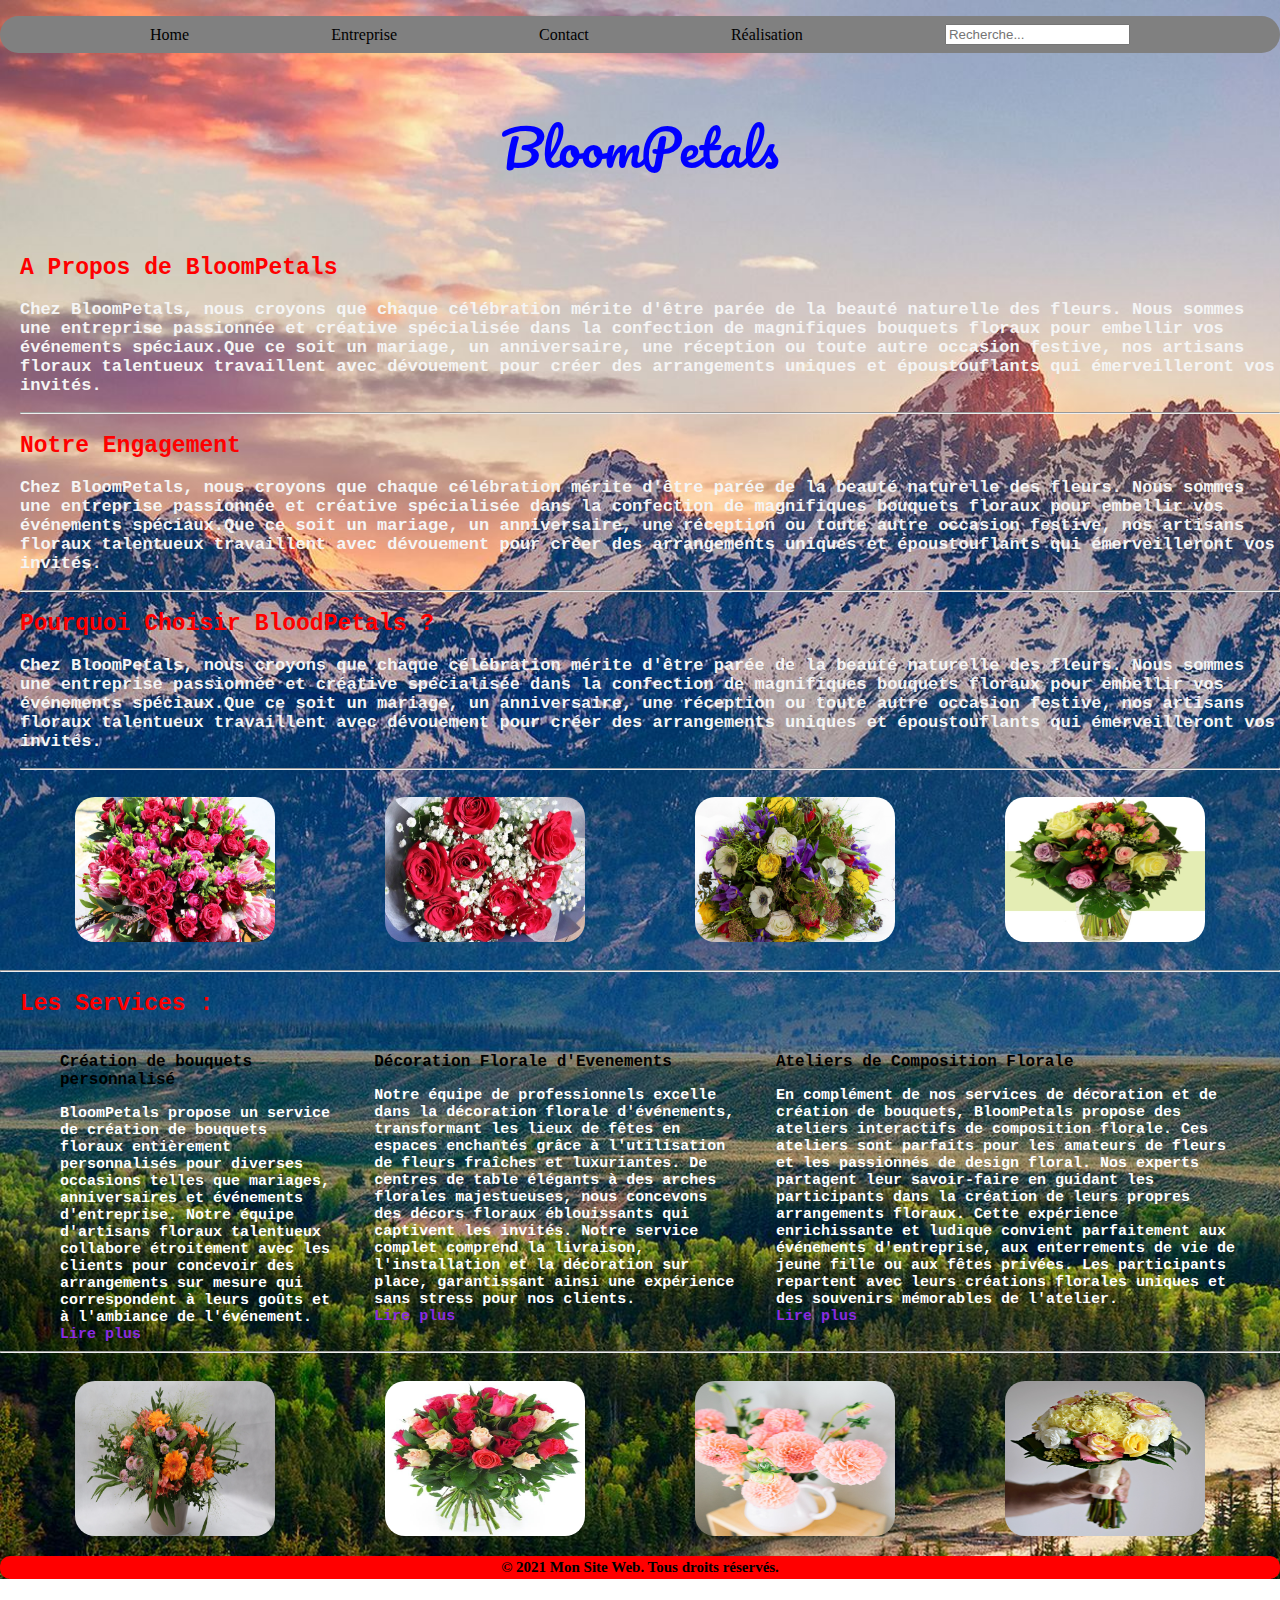
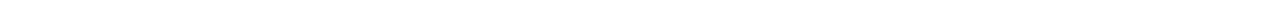
==== Site-Web-BloomPetals/index.html @ 912fcffe "Push du site BloomPetals" ====
<!DOCTYPE html>
<html lang="Fr">

<head>
    <meta charset="UTF-8">
    <meta name="viewport" content="width=device-width, initial-scale=1.0">
    <title>BloomPetals</title>
    <link rel="stylesheet" href="indexstyle.css">
    <link href="https://fonts.googleapis.com/css2?family=Pacifico&display=swap" rel="stylesheet">
</head>

<body>
    <nav>
        <ul>
            <li><a href="file:///C:/Users/kevin/OneDrive/Bureau/Site-Web-BloomPetals/index.html" alt="">Home</a>
            </li>
            <li><a href="file:///C:/Users/kevin/OneDrive/Bureau/Site-Web-BloomPetals/entreprise.html"
                    alt="Entreprise">Entreprise</a></li>
            <li><a href="file:///C:/Users/kevin/OneDrive/Bureau/Site-Web-BloomPetals/contact.html"
                    alt="Contact">Contact</a></li>
            <li><a href="file:///C:/Users/kevin/OneDrive/Bureau/Site-Web-BloomPetals/realisation.html"
                    alt="Réalisation">Réalisation</a></li>

            <section class="recherche">
                <input type="text" placeholder="Recherche...">
            </section>
        </ul>
    </nav>

    <header>
        <h1>BloomPetals</h1>
    </header>
    <main>
        <article class="description">
            <section class="a propos">
                <h2>A Propos de BloomPetals</h2>
                <p>
                    Chez BloomPetals, nous croyons que chaque célébration mérite d'être parée de la beauté
                    naturelle des fleurs. Nous sommes une entreprise passionnée et créative spécialisée dans
                    la confection de magnifiques bouquets floraux pour embellir vos événements spéciaux.Que
                    ce soit un mariage, un anniversaire, une réception ou toute autre occasion festive, nos
                    artisans floraux talentueux travaillent avec dévouement pour créer des arrangements
                    uniques et époustouflants qui émerveilleront vos invités.
                </p>
            </section>
            <hr>

            <section class="engagement">
                <h2>Notre Engagement</h2>
                <p>
                    Chez BloomPetals, nous croyons que chaque célébration mérite d'être parée de la beauté
                    naturelle des fleurs. Nous sommes une entreprise passionnée et créative spécialisée dans
                    la confection de magnifiques bouquets floraux pour embellir vos événements spéciaux.Que
                    ce soit un mariage, un anniversaire, une réception ou toute autre occasion festive, nos
                    artisans floraux talentueux travaillent avec dévouement pour créer des arrangements
                    uniques et époustouflants qui émerveilleront vos invités.
                </p>
            </section>

            <hr>

            <section class="pourquoi">
                <h2>Pourquoi Choisir BloodPetals ?</h2>
                <p>
                    Chez BloomPetals, nous croyons que chaque célébration mérite d'être parée de la beauté
                    naturelle des fleurs. Nous sommes une entreprise passionnée et créative spécialisée dans
                    la confection de magnifiques bouquets floraux pour embellir vos événements spéciaux.Que
                    ce soit un mariage, un anniversaire, une réception ou toute autre occasion festive, nos
                    artisans floraux talentueux travaillent avec dévouement pour créer des arrangements
                    uniques et époustouflants qui émerveilleront vos invités.
                </p>
            </section>

            <hr>

        </article>


        <article class="bloc-photos1">
            <img class="image1" src="images/image1.jpg" alt="">
            <img class="image1" src="images/image9.jpg" alt="">
            <img class="image1" src="images/image8.jpg" alt="">
            <img class="image1" src="images/image7.jpg" alt="">
        </article>

        <hr>

        <article class="service">
            <h2>Les Services :</h2>
            <ol>
                <li class="creation">
                    <h3>Création de bouquets personnalisé</h3>BloomPetals propose un service de création de bouquets
                    floraux entièrement personnalisés pour diverses occasions telles que mariages, anniversaires et
                    événements d'entreprise. Notre équipe d'artisans floraux talentueux collabore étroitement avec les
                    clients pour concevoir des arrangements sur mesure qui correspondent à leurs goûts et à l'ambiance
                    de l'événement. <br>
                    <a href="#"><strong>Lire plus</strong></a>
                </li>
                <li class="decoration">
                    <h3>Décoration Florale d'Evenements </h3>Notre équipe de professionnels excelle dans la décoration
                    florale d'événements, transformant les lieux de fêtes en espaces enchantés grâce à l'utilisation de
                    fleurs fraîches et luxuriantes. De centres de table élégants à des arches florales majestueuses,
                    nous concevons des décors floraux éblouissants qui captivent les invités. Notre service complet
                    comprend la livraison, l'installation et la décoration sur place, garantissant ainsi une expérience
                    sans stress pour nos clients.<br>
                    <a href="#"><strong>Lire plus</strong></a>
                </li>
                <li class="atelier">
                    <h3>Ateliers de Composition Florale </h3>En complément de nos services de décoration et de création
                    de bouquets, BloomPetals propose des ateliers interactifs de composition florale. Ces ateliers sont
                    parfaits pour les amateurs de fleurs et les passionnés de design floral. Nos experts partagent leur
                    savoir-faire en guidant les participants dans la création de leurs propres arrangements floraux.
                    Cette expérience enrichissante et ludique convient parfaitement aux événements d'entreprise, aux
                    enterrements de vie de jeune fille ou aux fêtes privées. Les participants repartent avec leurs
                    créations florales uniques et des souvenirs mémorables de l'atelier.<br>
                    <a href="#"><strong>Lire plus</strong></a>
                </li>
            </ol>

        </article>

        <hr>

        <article class="bloc-photos2">
            <img class="image2" src="images/image5.jpg" alt="">
            <img class="image2" src="images/image2.jpg" alt="">
            <img class="image2" src="images/image10.jpg" alt="">
            <img class="image2" src="images/image11.jpg" alt="">
        </article>
    </main>
</body>
<footer>
    <p>&copy; 2021 Mon Site Web. Tous droits réservés.</p>
</footer>


</html>
---- Site-Web-BloomPetals/indexstyle.css ----
body {
    max-width: 1400px;
    margin: auto;
    background-image: url(images/image\ montagne\ fond\ site.jpg);
    background-size: cover;
    background-repeat: no-repeat;
}


nav>ul {
    border-radius: 20px;
    display: flex;
    justify-content: space-evenly;
    background-color: gray;
    padding: 8px;
    color: black;
    align-items: center;
    transition: background-color 0.5s, transform 0.3s;

}

nav>ul>li:hover {

    transform: scale(1.3);
}

nav>ul:hover {
    transform: scale(1.1);
}

nav>ul>li>:hover {
    color: blue;

}

img:hover {
    transform: scale(1.3);
}

img {
    border-radius: 20px;
}

nav>ul>li>a {
    color: black;
}

h1 {
    text-align: center;
    font-family: 'Pacifico', cursive;
    padding-bottom: 30px;
    color: blue;
    margin-top: 50px;
    font-size: 50px;
    font-weight: 100;
}

h2 {
    font-size: 23px;
    font-family: monospace;
    color: red;
}

h3 {
    font-family: Cambria, Cochin, Georgia, Times, 'Times New Roman', serif;
    color: black;
    font-size: 23px;
    font-weight: 900;
}

p {
    color: whitesmoke;
    font-size: 17px;
    font-weight: 800;
}

.description {
    font-family: monospace;
    font-size: 15px;
    padding-left: 20px;
    color: whitesmoke;
}

.description, p {
    color: whitesmoke;
}

.service {
    padding-left: 20px;
    font-family: monospace;
    color: whitesmoke;
    font-size: 17px;
    font-weight: 800;


}


a {
    text-decoration: none;
}

h3 {
    font-size: 16px;
    font-family: monospace;
}

ul>li {
    list-style: none;
}

.bloc-photos1 {
    display: flex;
    flex-wrap: wrap;
    padding: 20px;
    justify-content: space-around;
}

.bloc-photos2 {
    display: flex;
    flex-wrap: wrap;
    padding: 20px;
    justify-content: space-around;
}

.image1 {
    width: 200px;
    height: 145px;
}

.image2 {
    width: 200px;
    height: 155px;
}

ol {
    display: flex;
    align-items: baseline;
    margin: auto;
    list-style: none;
}

.creation {
    padding-right: 40px;
}

.decoration {
    padding-right: 40px;
}

.atelier {
    padding-right: 40px;
}

ol>li {
    font-family: monospace;
    font-size: 15px;
    color: white;
}


li>a {
    color: blueviolet;
}

footer>p{
    background-color: red;
    padding: 20px;
    padding-top: 3px;
    padding-bottom: 3px;
    margin: 0%;
    border-radius: 10px;
    text-align: center;
    color: black;
    font-size: 15px;
}
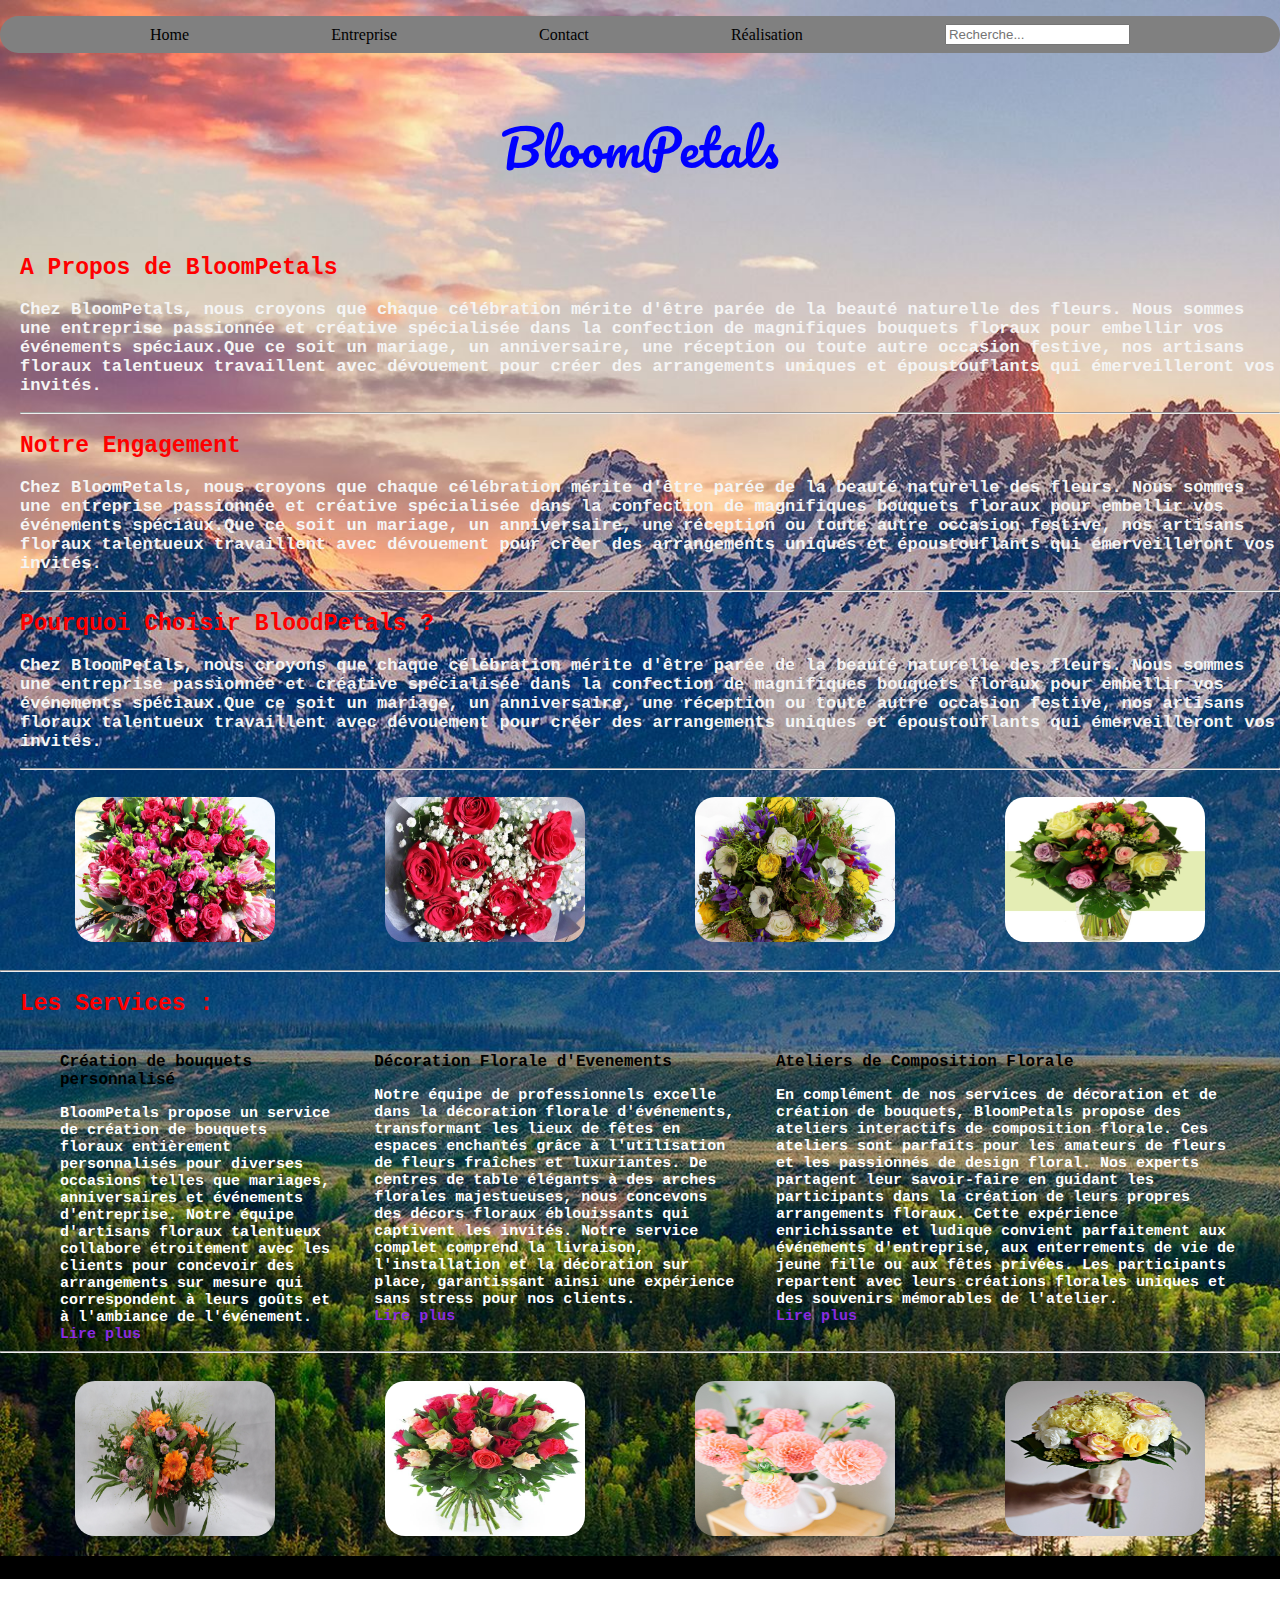
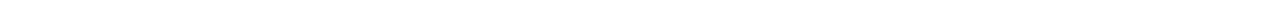
==== commit 768f5c17: "Push modification" ====
--- a/Site-Web-BloomPetals/index.html
+++ b/Site-Web-BloomPetals/index.html
@@ -12,14 +12,11 @@
 <body>
     <nav>
         <ul>
-            <li><a href="file:///C:/Users/kevin/OneDrive/Bureau/Site-Web-BloomPetals/index.html" alt="">Home</a>
+            <li><a href="index.html" alt="">Home</a>
             </li>
-            <li><a href="file:///C:/Users/kevin/OneDrive/Bureau/Site-Web-BloomPetals/entreprise.html"
-                    alt="Entreprise">Entreprise</a></li>
-            <li><a href="file:///C:/Users/kevin/OneDrive/Bureau/Site-Web-BloomPetals/contact.html"
-                    alt="Contact">Contact</a></li>
-            <li><a href="file:///C:/Users/kevin/OneDrive/Bureau/Site-Web-BloomPetals/realisation.html"
-                    alt="Réalisation">Réalisation</a></li>
+            <li><a href="entreprise.html" alt="Entreprise">Entreprise</a></li>
+            <li><a href="contact.html" alt="Contact">Contact</a></li>
+            <li><a href="realisations.html" alt="Réalisation">Réalisation</a></li>
 
             <section class="recherche">
                 <input type="text" placeholder="Recherche...">
--- a/Site-Web-BloomPetals/indexstyle.css
+++ b/Site-Web-BloomPetals/indexstyle.css
@@ -16,7 +16,6 @@
     color: black;
     align-items: center;
     transition: background-color 0.5s, transform 0.3s;
-
 }
 
 nav>ul>li:hover {
@@ -65,7 +64,7 @@
     font-family: Cambria, Cochin, Georgia, Times, 'Times New Roman', serif;
     color: black;
     font-size: 23px;
-    font-weight: 900;
+    font-weight: 900;    
 }
 
 p {
@@ -91,8 +90,6 @@
     color: whitesmoke;
     font-size: 17px;
     font-weight: 800;
-
-
 }
 
 
@@ -164,12 +161,11 @@
 }
 
 footer>p{
-    background-color: red;
+    background-color: black;
     padding: 20px;
     padding-top: 3px;
-    padding-bottom: 3px;
-    margin: 0%;
-    border-radius: 10px;
+    padding-bottom: 3px;    
+    margin: 0%;   
     text-align: center;
     color: black;
     font-size: 15px;
